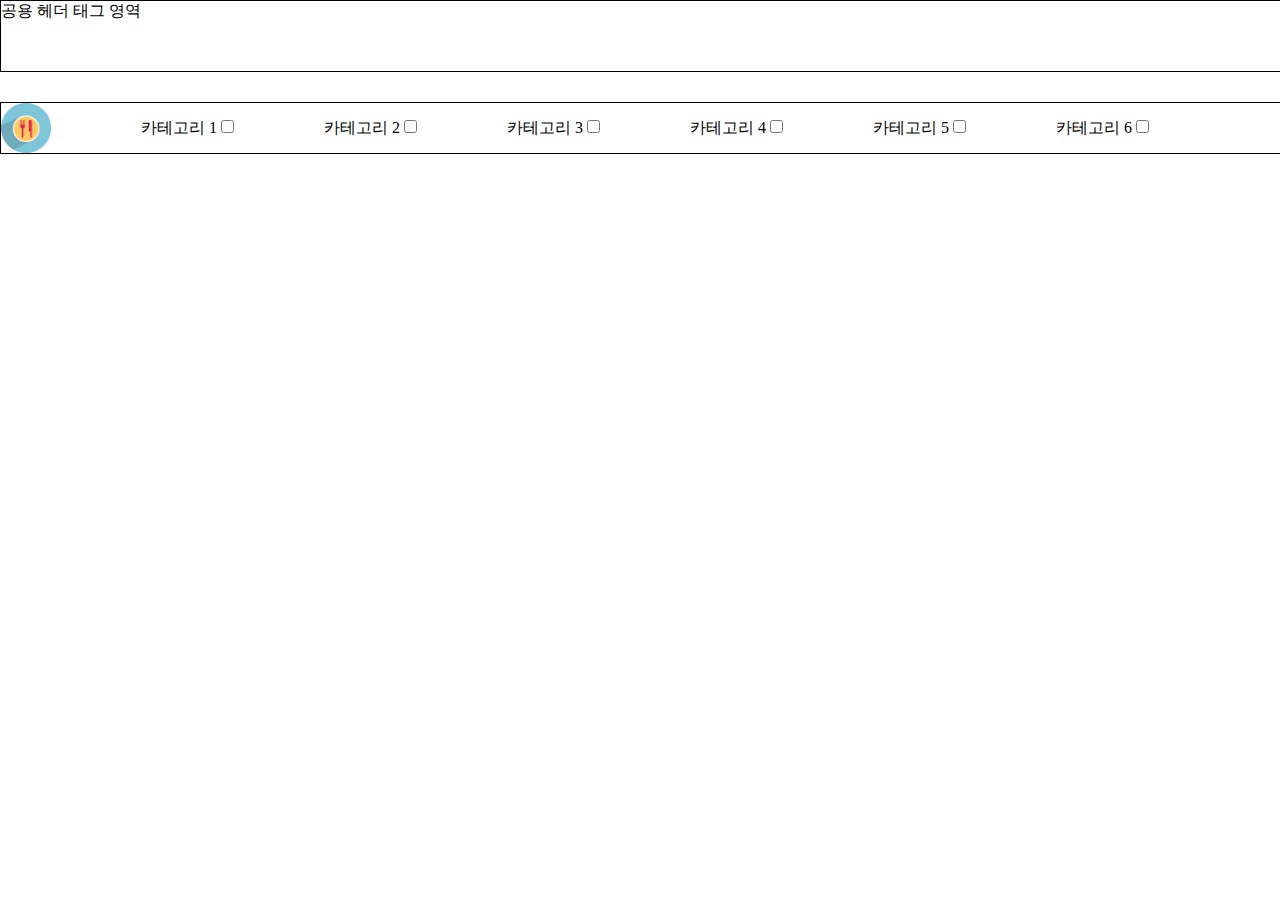
==== list_page.html @ 260b1bdf "list_page 초기공사 1" ====
<!DOCTYPE html>
<html lang="en">
<head>
	<meta charset="UTF-8">
	<meta name="viewport" content="width=device-width, initial-scale=1.0">

	<!-- CSS link -->
	<link rel="stylesheet" href="bootstrap_t1.css">
	<link rel="stylesheet" media="(min-width:768px)" href="list_common.css">
	<!-- CSS link over -->
	
</head>
<body>
	<header>
		공용 헤더 태그 영역
	</header>
	<div id="wrap">
		<main>
			<ul>
				<li class="category"><img src="img/category_icon.png" alt=""></li>
				<li class="input_category">카테고리 1 <input type="checkbox"></li>
				<li class="input_category">카테고리 2 <input type="checkbox"></li>
				<li class="input_category">카테고리 3 <input type="checkbox"></li>
				<li class="input_category">카테고리 4 <input type="checkbox"></li>
				<li class="input_category">카테고리 5 <input type="checkbox"></li>
				<li class="input_category">카테고리 6 <input type="checkbox"></li>
			</ul>
		</main>
	</div> <!-- #wrap -->
</body>
</html>
---- list_common.css ----
/* 768px 이상의 화면에서 적용되는 CSS */

* {
	margin: 0;
	padding: 0;
	list-style-type: none;
}

/* 공용 헤더 */

header {
	height: 70px;
	width: 100%;
	border: 1px solid black;
}

/* list 페이지 */

#wrap {
	margin: 0 auto;
}

/* main */
main {

}

main ul {
	text-align: center;
	width: 100%;
	height: 50px;
	border: 1px solid black;
	margin-top: 30px;
	
}
main ul li img {
	height: 50px;

}
main ul li.category {
	float: left;
}
main ul li.input_category {
	margin-left: 90px;
	margin-top: 15px;
	float: left;
}
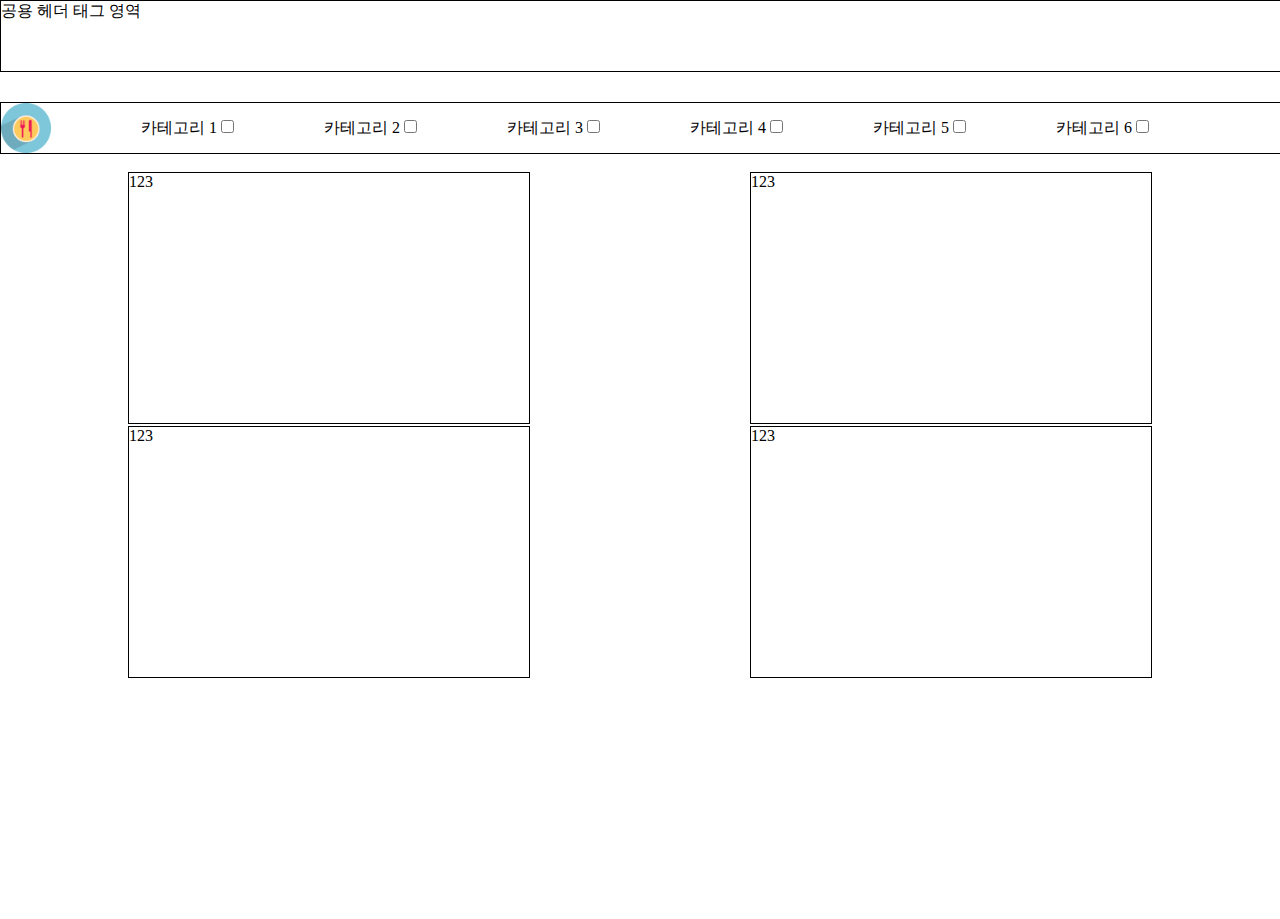
==== commit 441301ed: "major1" ====
--- a/list_page.html
+++ b/list_page.html
@@ -25,6 +25,18 @@
 				<li class="input_category">카테고리 5 <input type="checkbox"></li>
 				<li class="input_category">카테고리 6 <input type="checkbox"></li>
 			</ul>
+			<div class="clear"></div>
+			<div class="contentView">
+				<span class="contentView_left">123</span>
+				<span class="contentView_right">123</span>
+			</div>
+			<div class="contentView">
+				<span class="contentView_left">123</span>
+				<span class="contentView_right">123</span>
+			</div>
+			<div class="contentView">
+				
+			</div>
 		</main>
 	</div> <!-- #wrap -->
 </body>
--- a/list_common.css
+++ b/list_common.css
@@ -44,4 +44,31 @@
 	margin-left: 90px;
 	margin-top: 15px;
 	float: left;
+}
+
+
+
+/* content */
+div.contentView {
+	display: inline-block;
+	width: 100%;
+	height: 250px;
+}
+span.contentView_left {
+	display: inline-block;
+	float: left;
+	margin: 15px 0;
+	margin-left: 10%;
+	width: 400px;
+	height: 250px;
+	border: solid 1px black;
+}
+span.contentView_right {
+	float: right;
+	display: inline-block;
+	margin: 15px 0;
+	margin-right: 10%;
+	width: 400px;
+	height: 250px;
+	border: solid 1px black;
 }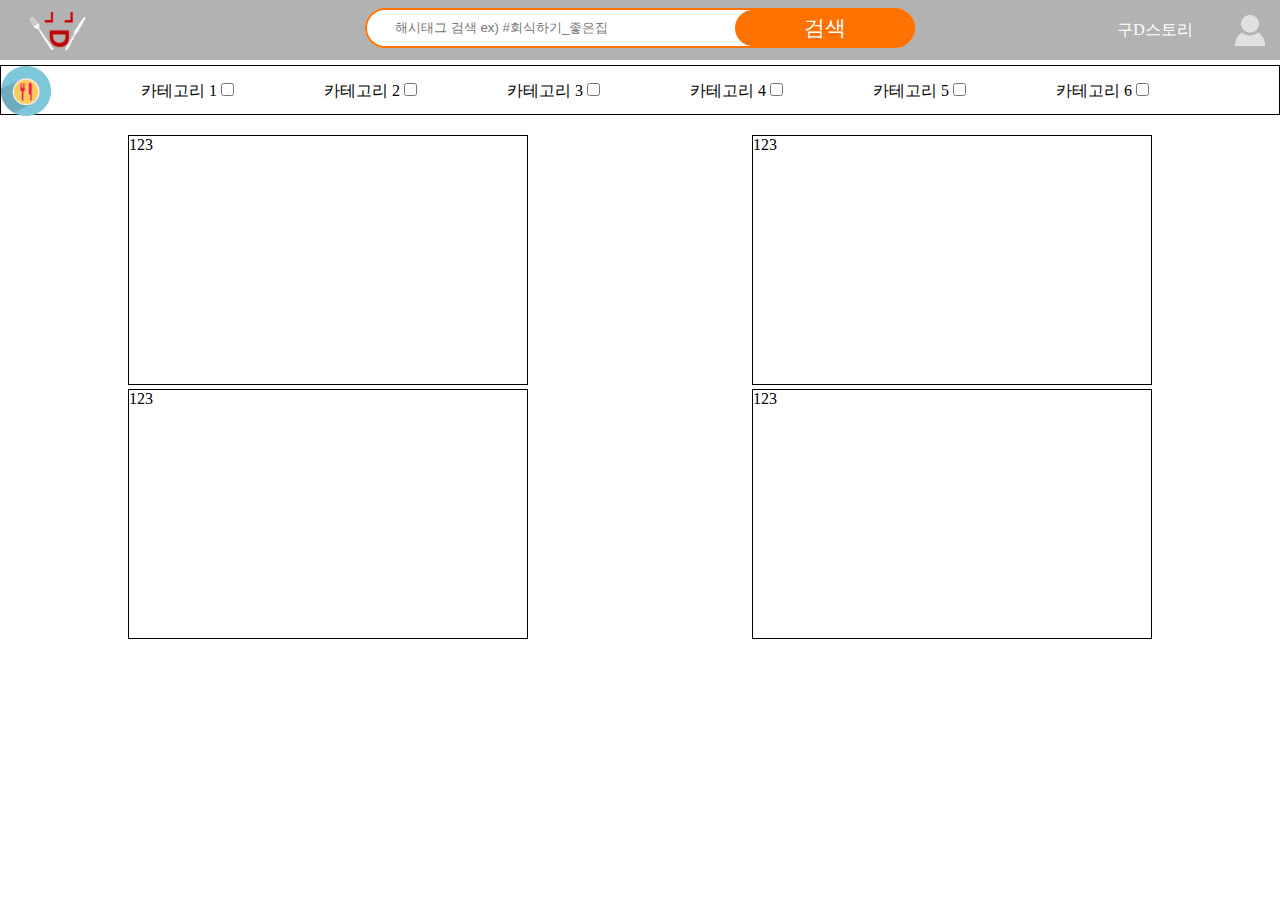
==== commit 30b0da21: "공용 헤더 추가" ====
--- a/list_page.html
+++ b/list_page.html
@@ -7,12 +7,38 @@
 	<!-- CSS link -->
 	<link rel="stylesheet" href="bootstrap_t1.css">
 	<link rel="stylesheet" media="(min-width:768px)" href="list_common.css">
+	<link rel="stylesheet" type="text/css" href="header_common.css">
 	<!-- CSS link over -->
 	
 </head>
 <body>
-	<header>
-		공용 헤더 태그 영역
+	<!-- 헤더 영역 -->
+	<header id="header">
+		<a id="logo" href="#"><img src="img/logo.png"></a>
+		<!-- 전체 검색 -->
+		<div class="search_wrap">
+			<fieldset class="main_search">
+				<label onclick="showSearch()">
+					<input type="text" class="search_word" placeholder="해시태그 검색 ex) #회식하기_좋은집">
+				</label>
+				<input type="submit" class="btn_search" value="검색">
+			</fieldset>
+			<div class="search_detail">
+				<dl>
+					<dt class="recom_tab on" onclick="changeTab('1')">추천 검색어</dt>
+					<dd>첫번째 탭 메뉴 내용</dd>
+					<dt class="popul_tab" onclick="changeTab('2')">인기 검색어</dt>
+					<dd>두번째 탭 메뉴 내용</dd>
+				</dl>
+			</div>
+		</div>
+		<nav class="nav_menus">
+			<div class="menu">
+				<a href="#">구D스토리</a>
+				<a href="#" class="other_menu"><img src="img/person.png" alt="my"></a>
+			</div>
+		</nav>		
+
 	</header>
 	<div id="wrap">
 		<main>
--- a/list_common.css
+++ b/list_common.css
@@ -22,7 +22,7 @@
 
 /* main */
 main {
-
+	margin-top: 65px;
 }
 
 main ul {
--- a/header_common.css
+++ b/header_common.css
@@ -0,0 +1,209 @@
+* {
+	padding: 0;
+	margin: 0;
+	box-sizing: border-box;
+}
+article, aside, details, figcaption, figure, footer, header, nav, menu, nav, section, main {
+	display: block;
+}
+
+a {
+	text-decoration: none;
+	color: inherit;
+}
+ul, li {
+	list-style-type: none;
+}
+
+/* 헤더 */
+#header {
+	display: block;
+	position: absolute;
+	background-color: rgba(0,0,0,0.3);
+	border: 0;
+	height: 60px;
+	width: 100%;
+	top: 0;
+	left: 0;
+}
+#logo {
+	display: inline-block;
+	position: absolute;
+	top: 13%;
+	left: 28px;
+	z-index: 10;
+
+}
+#logo img{
+	height: 45px;
+}
+.search_wrap {
+	width: 100%;
+	position: relative;
+}
+
+
+/* 검색 바 */
+.main_search {
+	position: relative;
+	margin: 8px auto 0;
+	height: 40px;
+	width: 550px;
+	border: 2px solid #ff7100;
+	border-radius: 80px;
+	background-color: #ffffff;
+	z-index: 110;
+
+}
+.main_search span{
+	position: absolute;
+	display: block;
+	top: 16%;
+	left: -54px;
+}
+.main_search label{
+	position: absolute;
+	top: 0;
+	right: 207px;
+	left: 28px;
+	bottom: 0;
+}
+.main_search .search_word {
+	height: 36px;
+	line-height: 40px;
+	display: block;
+	width: 100%;
+	border: 0;
+	padding:2px 0;
+}
+
+.main_search .btn_search {
+	position: absolute;
+	display: block;
+	background-color: #ff7100;
+	border :2px solid #ff7100;
+	border-radius: 80px;
+	height: 100%;
+	top: 0;
+	right: -2px;
+	width: 180px;
+	font-size: 1.313rem;
+	line-height: 32px;
+	color: #ffffff;
+	cursor: pointer;
+
+}
+.search_detail {
+	display: none;
+	background-color: #ffffff;
+	width: 520px;
+	height: 300px;
+	position: relative;
+	z-index: 120;
+	margin: 0 auto;
+	border: 2px solid #ff7100;
+}
+.search_detail dl{
+	position: relative;
+
+}
+.search_detail dt {
+	height: 50px;
+	line-height: 50px;
+	text-align: center;
+	float: left;
+	width: 50%;
+	z-index: 9;
+	position: relative;	
+	cursor: pointer;
+	border-bottom: 2px solid #ff7100;
+	font-weight: bold;
+}
+.search_detail dt:first-child {
+	border-right: 1px solid #ff7100;
+}
+.search_detail dd {
+	position: absolute;
+	margin-top: 50px;
+	background-color: #f3f3f3;
+	width: 100%;
+	height: 246px;
+	display: none;
+
+}
+.search_detail dt.on {
+	background-color: #ff7100;
+	color: #ffffff;
+}
+.search_detail dt.on+dd{
+	display: block;
+}
+/* 우측 메뉴 */
+.nav_menus {
+	display: block;
+	position: absolute;
+	right: 0;
+	top: 0;
+	height: 100%;
+	z-index: 11;
+}
+.menu a {
+	display: block;
+	float: left;
+	width: 130px;
+	font-size: 1rem;
+	color: #ffffff;
+	line-height: 60px;
+	text-align: center;
+}
+.menu .other_menu {
+	width: 60px;
+	margin-top: 15px;
+	line-height: normal;
+}
+.menu .other_menu img{
+	width: 30px;
+
+}
+
+/* 검색 클릭시  */
+.black_screen {
+	width: 100%;
+	height: 100%;
+	position: fixed;
+	top: 0;
+	left: 0;
+	z-index: 100;
+	background: rgba(0,0,0,0.8);
+	display: none;
+} 
+.search_wrap.on div.search_detail {
+	display: block;
+}
+
+/* 상단으로 버튼 */
+aside {
+	position: fixed;
+	bottom: 30px;
+	right: 10px;
+}
+.warp_top {
+	background-color: orange;
+	padding: 20px;
+	color: #ffffff;
+	font-weight: bold;
+	z-index: 20;
+
+}
+
+/* 푸터 */
+footer {
+	background-color: #888888;
+}
+.footer {
+	width: 1200px;
+	margin: 0 auto;
+	padding-top: 65px;
+	min-height: 430px;
+}
+
